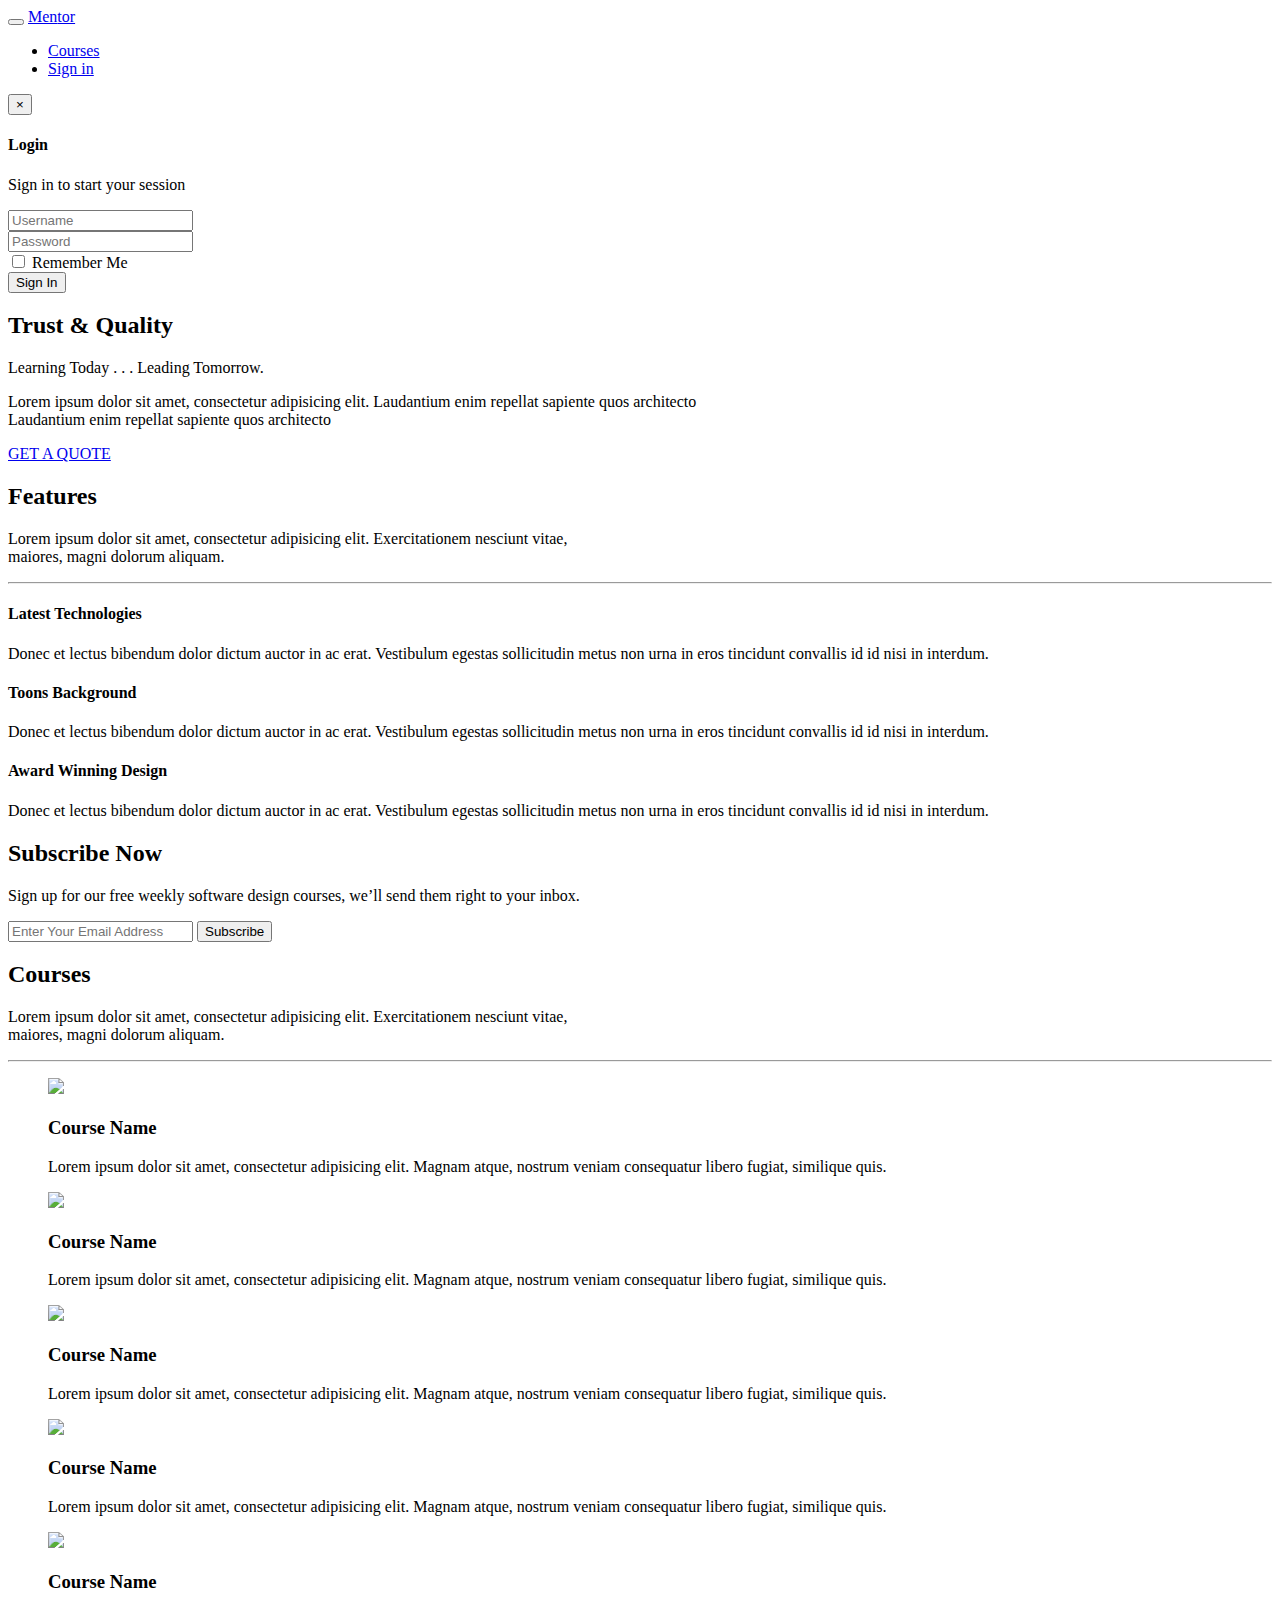
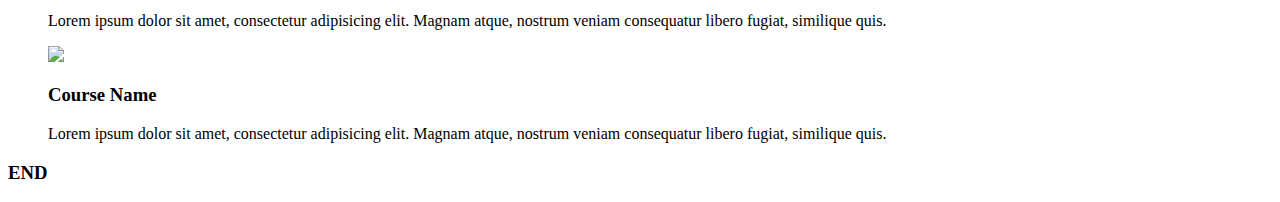
==== static/index.html @ a00f2e11 "fixed serialization bug" ====
<!DOCTYPE html>
<html lang="en">

<head>
  <meta charset="utf-8">
  <meta name="viewport" content="width=device-width, initial-scale=1">
  <title>Teach3r</title>


  <link rel="stylesheet" type="text/css" href="https://fonts.googleapis.com/css?family=Open+Sans|Candal|Alegreya+Sans">
  <link rel="stylesheet" type="text/css" href="static/css/font-awesome.min.css">
  <link rel="stylesheet" type="text/css" href="static/css/bootstrap.min.css">

  <link rel="stylesheet" type="text/css" href="static/css/imagehover.min.css">
  <link rel="stylesheet" type="text/css" href="static/css/style.css">

  <script src="https://code.jquery.com/jquery-3.1.1.min.js"></script>

</head>

<body>
  <!--Navigation bar-->
  <nav class="navbar navbar-default navbar-fixed-top">
    <div class="container">
      <div class="navbar-header">
        <button type="button" class="navbar-toggle" data-toggle="collapse" data-target="#myNavbar">
          <span class="icon-bar"></span>
          <span class="icon-bar"></span>
          <span class="icon-bar"></span>
        </button>
        <a class="navbar-brand" href="index.html">Men<span>tor</span></a>
      </div>
      <div class="collapse navbar-collapse" id="myNavbar">
        <ul class="nav navbar-nav navbar-right">
          <li><a href="#courses">Courses</a></li>
          <li><a href="#" data-target="#login" data-toggle="modal">Sign in</a></li>
        </ul>
      </div>
    </div>
  </nav>
  <!--/ Navigation bar-->
  <!--Modal box-->
  <div class="modal fade" id="login" role="dialog">
    <div class="modal-dialog modal-sm">

      <!-- Modal content no 1-->
      <div class="modal-content">
        <div class="modal-header">
          <button type="button" class="close" data-dismiss="modal">&times;</button>
          <h4 class="modal-title text-center form-title">Login</h4>
        </div>
        <div class="modal-body padtrbl">

          <div class="login-box-body">
            <p class="login-box-msg">Sign in to start your session</p>
            <div class="form-group">
              <form name="" id="loginForm">
                <div class="form-group has-feedback">
                
                  <input class="form-control" placeholder="Username" id="loginid" type="text" autocomplete="off" />
                  <span style="display:none;font-weight:bold; position:absolute;color: red;position: absolute;padding:4px;font-size: 11px;background-color:rgba(128, 128, 128, 0.26);z-index: 17;  right: 27px; top: 5px;" id="span_loginid"></span>
                  <!---Alredy exists  ! -->
                  <span class="glyphicon glyphicon-user form-control-feedback"></span>
                </div>
                <div class="form-group has-feedback">
                  <input class="form-control" placeholder="Password" id="loginpsw" type="password" autocomplete="off" />
                  <span style="display:none;font-weight:bold; position:absolute;color: grey;position: absolute;padding:4px;font-size: 11px;background-color:rgba(128, 128, 128, 0.26);z-index: 17;  right: 27px; top: 5px;" id="span_loginpsw"></span>
                  <!---Alredy exists  ! -->
                  <span class="glyphicon glyphicon-lock form-control-feedback"></span>
                </div>
                <div class="row">
                  <div class="col-xs-12">
                    <div class="checkbox icheck">
                      <label>
                                <input type="checkbox" id="loginrem" > Remember Me
                              </label>
                    </div>
                  </div>
                  <div class="col-xs-12">
                    <button type="button" class="btn btn-green btn-block btn-flat" onclick="userlogin()">Sign In</button>
                  </div>
                </div>
              </form>
            </div>
          </div>
        </div>
      </div>

    </div>
  </div>
  <!--/ Modal box-->
  <!--Banner-->
  <div class="banner">
    <div class="bg-color">
      <div class="container">
        <div class="row">
          <div class="banner-text text-center">
            <div class="text-border">
              <h2 class="text-dec">Trust & Quality</h2>
            </div>
            <div class="intro-para text-center quote">
              <p class="big-text">Learning Today . . . Leading Tomorrow.</p>
              <p class="small-text">Lorem ipsum dolor sit amet, consectetur adipisicing elit. Laudantium enim repellat sapiente quos architecto<br>Laudantium enim repellat sapiente quos architecto</p>
              <a href="#footer" class="btn get-quote">GET A QUOTE</a>
            </div>
            <a href="#feature" class="mouse-hover">
              <div class="mouse"></div>
            </a>
          </div>
        </div>
      </div>
    </div>
  </div>
  <!--/ Banner-->
  <!--Feature-->
  <section id="feature" class="section-padding">
    <div class="container">
      <div class="row">
        <div class="header-section text-center">
          <h2>Features</h2>
          <p>Lorem ipsum dolor sit amet, consectetur adipisicing elit. Exercitationem nesciunt vitae,<br> maiores, magni dolorum aliquam.</p>
          <hr class="bottom-line">
        </div>
        <div class="feature-info">
          <div class="fea">
            <div class="col-md-4">
              <div class="heading pull-right">
                <h4>Latest Technologies</h4>
                <p>Donec et lectus bibendum dolor dictum auctor in ac erat. Vestibulum egestas sollicitudin metus non urna in eros tincidunt convallis id id nisi in interdum.</p>
              </div>
              <div class="fea-img pull-left">
                <i class="fa fa-css3"></i>
              </div>
            </div>
          </div>
          <div class="fea">
            <div class="col-md-4">
              <div class="heading pull-right">
                <h4>Toons Background</h4>
                <p>Donec et lectus bibendum dolor dictum auctor in ac erat. Vestibulum egestas sollicitudin metus non urna in eros tincidunt convallis id id nisi in interdum.</p>
              </div>
              <div class="fea-img pull-left">
                <i class="fa fa-drupal"></i>
              </div>
            </div>
          </div>
          <div class="fea">
            <div class="col-md-4">
              <div class="heading pull-right">
                <h4>Award Winning Design</h4>
                <p>Donec et lectus bibendum dolor dictum auctor in ac erat. Vestibulum egestas sollicitudin metus non urna in eros tincidunt convallis id id nisi in interdum.</p>
              </div>
              <div class="fea-img pull-left">
                <i class="fa fa-trophy"></i>
              </div>
            </div>
          </div>
        </div>
      </div>
    </div>
  </section>
  <!--/ feature-->
  
  <!--Cta-->
  <section id="cta-2">
    <div class="container">
      <div class="row">
        <div class="col-lg-12">
          <h2 class="text-center">Subscribe Now</h2>
          <p class="cta-2-txt">Sign up for our free weekly software design courses, we’ll send them right to your inbox.</p>
          <div class="cta-2-form text-center">
            <form action="#" method="post" id="workshop-newsletter-form">
              <input name="" placeholder="Enter Your Email Address" type="email">
              <input class="cta-2-form-submit-btn" value="Subscribe" type="submit">
            </form>
          </div>
        </div>
      </div>
    </div>
  </section>
  <!--/ Cta-->


  
  <!--Courses-->
  <section id="courses" class="section-padding">
    <div class="container">
      <div class="row">
        <div class="header-section text-center">
          <h2>Courses</h2>
          <p>Lorem ipsum dolor sit amet, consectetur adipisicing elit. Exercitationem nesciunt vitae,<br> maiores, magni dolorum aliquam.</p>
          <hr class="bottom-line">
        </div>
      </div>
    </div>
    <div class="container">
      <div class="row">
        <div class="col-md-4 col-sm-6 padleft-right">
          <figure class="imghvr-fold-up">
            <img src="img/course01.jpg" class="img-responsive">
            <figcaption>
              <h3>Course Name</h3>
              <p>Lorem ipsum dolor sit amet, consectetur adipisicing elit. Magnam atque, nostrum veniam consequatur libero fugiat, similique quis.</p>
            </figcaption>
            <a href="#"></a>
          </figure>
        </div>
        <div class="col-md-4 col-sm-6 padleft-right">
          <figure class="imghvr-fold-up">
            <img src="img/course02.jpg" class="img-responsive">
            <figcaption>
              <h3>Course Name</h3>
              <p>Lorem ipsum dolor sit amet, consectetur adipisicing elit. Magnam atque, nostrum veniam consequatur libero fugiat, similique quis.</p>
            </figcaption>
            <a href="#"></a>
          </figure>
        </div>
        <div class="col-md-4 col-sm-6 padleft-right">
          <figure class="imghvr-fold-up">
            <img src="img/course03.jpg" class="img-responsive">
            <figcaption>
              <h3>Course Name</h3>
              <p>Lorem ipsum dolor sit amet, consectetur adipisicing elit. Magnam atque, nostrum veniam consequatur libero fugiat, similique quis.</p>
            </figcaption>
            <a href="#"></a>
          </figure>
        </div>
        <div class="col-md-4 col-sm-6 padleft-right">
          <figure class="imghvr-fold-up">
            <img src="img/course04.jpg" class="img-responsive">
            <figcaption>
              <h3>Course Name</h3>
              <p>Lorem ipsum dolor sit amet, consectetur adipisicing elit. Magnam atque, nostrum veniam consequatur libero fugiat, similique quis.</p>
            </figcaption>
            <a href="#"></a>
          </figure>
        </div>
        <div class="col-md-4 col-sm-6 padleft-right">
          <figure class="imghvr-fold-up">
            <img src="img/course05.jpg" class="img-responsive">
            <figcaption>
              <h3>Course Name</h3>
              <p>Lorem ipsum dolor sit amet, consectetur adipisicing elit. Magnam atque, nostrum veniam consequatur libero fugiat, similique quis.</p>
            </figcaption>
            <a href="#"></a>
          </figure>
        </div>
        <div class="col-md-4 col-sm-6 padleft-right">
          <figure class="imghvr-fold-up">
            <img src="img/course06.jpg" class="img-responsive">
            <figcaption>
              <h3>Course Name</h3>
              <p>Lorem ipsum dolor sit amet, consectetur adipisicing elit. Magnam atque, nostrum veniam consequatur libero fugiat, similique quis.</p>
            </figcaption>
            <a href="#"></a>
          </figure>
        </div>
      </div>
    </div>
  </section>
  <!--/ Courses-->

 
  <!--Footer-->
  <footer id="footer" class="footer">
    <div class="container text-center">

      <h3>END</h3>

      
      
    </div>
  </footer>
  <!--/ Footer-->

  <script src="static/js/jquery.min.js"></script>
  <script src="static/js/jquery.easing.min.js"></script>
  <script src="static/js/bootstrap.min.js"></script>
  <script src="static/js/custom.js"></script>
  <script src="static/contactform/contactform.js"></script>

</body>

</html>
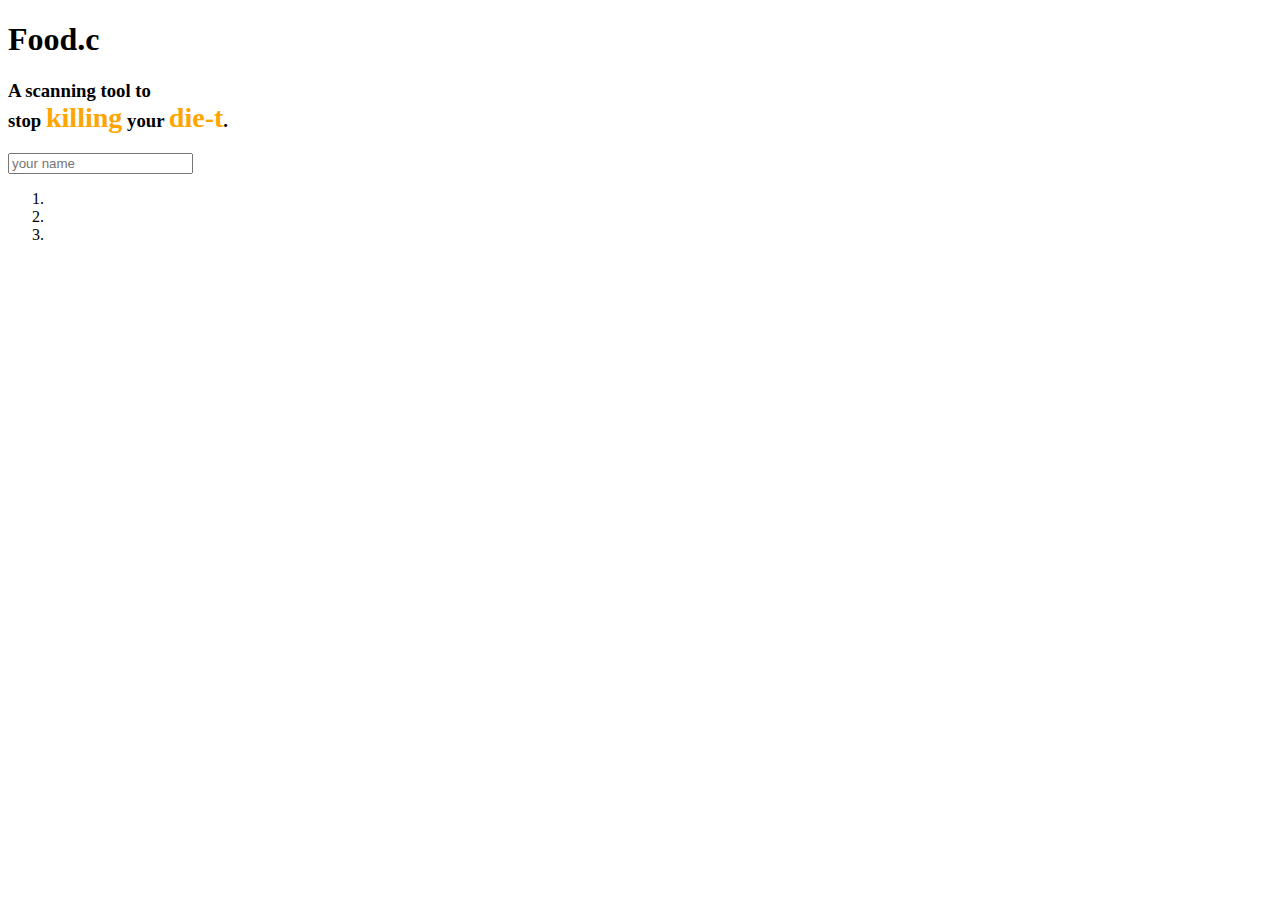
==== commit f4525581: "some nice chnages" ====
--- a/static/index.html
+++ b/static/index.html
@@ -1,284 +1,91 @@
-<!DOCTYPE html>
-<html lang="en">
-
-<head>
-  <meta charset="utf-8">
-  <meta name="viewport" content="width=device-width, initial-scale=1">
-  <title>Teach3r</title>
-
-
-  <link rel="stylesheet" type="text/css" href="https://fonts.googleapis.com/css?family=Open+Sans|Candal|Alegreya+Sans">
-  <link rel="stylesheet" type="text/css" href="static/css/font-awesome.min.css">
-  <link rel="stylesheet" type="text/css" href="static/css/bootstrap.min.css">
-
-  <link rel="stylesheet" type="text/css" href="static/css/imagehover.min.css">
-  <link rel="stylesheet" type="text/css" href="static/css/style.css">
-
-  <script src="https://code.jquery.com/jquery-3.1.1.min.js"></script>
-
-</head>
-
-<body>
-  <!--Navigation bar-->
-  <nav class="navbar navbar-default navbar-fixed-top">
-    <div class="container">
-      <div class="navbar-header">
-        <button type="button" class="navbar-toggle" data-toggle="collapse" data-target="#myNavbar">
-          <span class="icon-bar"></span>
-          <span class="icon-bar"></span>
-          <span class="icon-bar"></span>
-        </button>
-        <a class="navbar-brand" href="index.html">Men<span>tor</span></a>
-      </div>
-      <div class="collapse navbar-collapse" id="myNavbar">
-        <ul class="nav navbar-nav navbar-right">
-          <li><a href="#courses">Courses</a></li>
-          <li><a href="#" data-target="#login" data-toggle="modal">Sign in</a></li>
-        </ul>
-      </div>
-    </div>
-  </nav>
-  <!--/ Navigation bar-->
-  <!--Modal box-->
-  <div class="modal fade" id="login" role="dialog">
-    <div class="modal-dialog modal-sm">
-
-      <!-- Modal content no 1-->
-      <div class="modal-content">
-        <div class="modal-header">
-          <button type="button" class="close" data-dismiss="modal">&times;</button>
-          <h4 class="modal-title text-center form-title">Login</h4>
-        </div>
-        <div class="modal-body padtrbl">
-
-          <div class="login-box-body">
-            <p class="login-box-msg">Sign in to start your session</p>
-            <div class="form-group">
-              <form name="" id="loginForm">
-                <div class="form-group has-feedback">
-                
-                  <input class="form-control" placeholder="Username" id="loginid" type="text" autocomplete="off" />
-                  <span style="display:none;font-weight:bold; position:absolute;color: red;position: absolute;padding:4px;font-size: 11px;background-color:rgba(128, 128, 128, 0.26);z-index: 17;  right: 27px; top: 5px;" id="span_loginid"></span>
-                  <!---Alredy exists  ! -->
-                  <span class="glyphicon glyphicon-user form-control-feedback"></span>
-                </div>
-                <div class="form-group has-feedback">
-                  <input class="form-control" placeholder="Password" id="loginpsw" type="password" autocomplete="off" />
-                  <span style="display:none;font-weight:bold; position:absolute;color: grey;position: absolute;padding:4px;font-size: 11px;background-color:rgba(128, 128, 128, 0.26);z-index: 17;  right: 27px; top: 5px;" id="span_loginpsw"></span>
-                  <!---Alredy exists  ! -->
-                  <span class="glyphicon glyphicon-lock form-control-feedback"></span>
-                </div>
-                <div class="row">
-                  <div class="col-xs-12">
-                    <div class="checkbox icheck">
-                      <label>
-                                <input type="checkbox" id="loginrem" > Remember Me
-                              </label>
-                    </div>
-                  </div>
-                  <div class="col-xs-12">
-                    <button type="button" class="btn btn-green btn-block btn-flat" onclick="userlogin()">Sign In</button>
-                  </div>
-                </div>
-              </form>
-            </div>
-          </div>
-        </div>
-      </div>
-
-    </div>
-  </div>
-  <!--/ Modal box-->
-  <!--Banner-->
-  <div class="banner">
-    <div class="bg-color">
-      <div class="container">
-        <div class="row">
-          <div class="banner-text text-center">
-            <div class="text-border">
-              <h2 class="text-dec">Trust & Quality</h2>
-            </div>
-            <div class="intro-para text-center quote">
-              <p class="big-text">Learning Today . . . Leading Tomorrow.</p>
-              <p class="small-text">Lorem ipsum dolor sit amet, consectetur adipisicing elit. Laudantium enim repellat sapiente quos architecto<br>Laudantium enim repellat sapiente quos architecto</p>
-              <a href="#footer" class="btn get-quote">GET A QUOTE</a>
-            </div>
-            <a href="#feature" class="mouse-hover">
-              <div class="mouse"></div>
-            </a>
-          </div>
-        </div>
-      </div>
-    </div>
-  </div>
-  <!--/ Banner-->
-  <!--Feature-->
-  <section id="feature" class="section-padding">
-    <div class="container">
-      <div class="row">
-        <div class="header-section text-center">
-          <h2>Features</h2>
-          <p>Lorem ipsum dolor sit amet, consectetur adipisicing elit. Exercitationem nesciunt vitae,<br> maiores, magni dolorum aliquam.</p>
-          <hr class="bottom-line">
-        </div>
-        <div class="feature-info">
-          <div class="fea">
-            <div class="col-md-4">
-              <div class="heading pull-right">
-                <h4>Latest Technologies</h4>
-                <p>Donec et lectus bibendum dolor dictum auctor in ac erat. Vestibulum egestas sollicitudin metus non urna in eros tincidunt convallis id id nisi in interdum.</p>
-              </div>
-              <div class="fea-img pull-left">
-                <i class="fa fa-css3"></i>
-              </div>
-            </div>
-          </div>
-          <div class="fea">
-            <div class="col-md-4">
-              <div class="heading pull-right">
-                <h4>Toons Background</h4>
-                <p>Donec et lectus bibendum dolor dictum auctor in ac erat. Vestibulum egestas sollicitudin metus non urna in eros tincidunt convallis id id nisi in interdum.</p>
-              </div>
-              <div class="fea-img pull-left">
-                <i class="fa fa-drupal"></i>
-              </div>
-            </div>
-          </div>
-          <div class="fea">
-            <div class="col-md-4">
-              <div class="heading pull-right">
-                <h4>Award Winning Design</h4>
-                <p>Donec et lectus bibendum dolor dictum auctor in ac erat. Vestibulum egestas sollicitudin metus non urna in eros tincidunt convallis id id nisi in interdum.</p>
-              </div>
-              <div class="fea-img pull-left">
-                <i class="fa fa-trophy"></i>
-              </div>
-            </div>
-          </div>
-        </div>
-      </div>
-    </div>
-  </section>
-  <!--/ feature-->
-  
-  <!--Cta-->
-  <section id="cta-2">
-    <div class="container">
-      <div class="row">
-        <div class="col-lg-12">
-          <h2 class="text-center">Subscribe Now</h2>
-          <p class="cta-2-txt">Sign up for our free weekly software design courses, we’ll send them right to your inbox.</p>
-          <div class="cta-2-form text-center">
-            <form action="#" method="post" id="workshop-newsletter-form">
-              <input name="" placeholder="Enter Your Email Address" type="email">
-              <input class="cta-2-form-submit-btn" value="Subscribe" type="submit">
-            </form>
-          </div>
-        </div>
-      </div>
-    </div>
-  </section>
-  <!--/ Cta-->
-
-
-  
-  <!--Courses-->
-  <section id="courses" class="section-padding">
-    <div class="container">
-      <div class="row">
-        <div class="header-section text-center">
-          <h2>Courses</h2>
-          <p>Lorem ipsum dolor sit amet, consectetur adipisicing elit. Exercitationem nesciunt vitae,<br> maiores, magni dolorum aliquam.</p>
-          <hr class="bottom-line">
-        </div>
-      </div>
-    </div>
-    <div class="container">
-      <div class="row">
-        <div class="col-md-4 col-sm-6 padleft-right">
-          <figure class="imghvr-fold-up">
-            <img src="img/course01.jpg" class="img-responsive">
-            <figcaption>
-              <h3>Course Name</h3>
-              <p>Lorem ipsum dolor sit amet, consectetur adipisicing elit. Magnam atque, nostrum veniam consequatur libero fugiat, similique quis.</p>
-            </figcaption>
-            <a href="#"></a>
-          </figure>
-        </div>
-        <div class="col-md-4 col-sm-6 padleft-right">
-          <figure class="imghvr-fold-up">
-            <img src="img/course02.jpg" class="img-responsive">
-            <figcaption>
-              <h3>Course Name</h3>
-              <p>Lorem ipsum dolor sit amet, consectetur adipisicing elit. Magnam atque, nostrum veniam consequatur libero fugiat, similique quis.</p>
-            </figcaption>
-            <a href="#"></a>
-          </figure>
-        </div>
-        <div class="col-md-4 col-sm-6 padleft-right">
-          <figure class="imghvr-fold-up">
-            <img src="img/course03.jpg" class="img-responsive">
-            <figcaption>
-              <h3>Course Name</h3>
-              <p>Lorem ipsum dolor sit amet, consectetur adipisicing elit. Magnam atque, nostrum veniam consequatur libero fugiat, similique quis.</p>
-            </figcaption>
-            <a href="#"></a>
-          </figure>
-        </div>
-        <div class="col-md-4 col-sm-6 padleft-right">
-          <figure class="imghvr-fold-up">
-            <img src="img/course04.jpg" class="img-responsive">
-            <figcaption>
-              <h3>Course Name</h3>
-              <p>Lorem ipsum dolor sit amet, consectetur adipisicing elit. Magnam atque, nostrum veniam consequatur libero fugiat, similique quis.</p>
-            </figcaption>
-            <a href="#"></a>
-          </figure>
-        </div>
-        <div class="col-md-4 col-sm-6 padleft-right">
-          <figure class="imghvr-fold-up">
-            <img src="img/course05.jpg" class="img-responsive">
-            <figcaption>
-              <h3>Course Name</h3>
-              <p>Lorem ipsum dolor sit amet, consectetur adipisicing elit. Magnam atque, nostrum veniam consequatur libero fugiat, similique quis.</p>
-            </figcaption>
-            <a href="#"></a>
-          </figure>
-        </div>
-        <div class="col-md-4 col-sm-6 padleft-right">
-          <figure class="imghvr-fold-up">
-            <img src="img/course06.jpg" class="img-responsive">
-            <figcaption>
-              <h3>Course Name</h3>
-              <p>Lorem ipsum dolor sit amet, consectetur adipisicing elit. Magnam atque, nostrum veniam consequatur libero fugiat, similique quis.</p>
-            </figcaption>
-            <a href="#"></a>
-          </figure>
-        </div>
-      </div>
-    </div>
-  </section>
-  <!--/ Courses-->
-
- 
-  <!--Footer-->
-  <footer id="footer" class="footer">
-    <div class="container text-center">
-
-      <h3>END</h3>
-
-      
-      
-    </div>
-  </footer>
-  <!--/ Footer-->
-
-  <script src="static/js/jquery.min.js"></script>
-  <script src="static/js/jquery.easing.min.js"></script>
-  <script src="static/js/bootstrap.min.js"></script>
-  <script src="static/js/custom.js"></script>
-  <script src="static/contactform/contactform.js"></script>
-
-</body>
-
-</html>
+<!DOCTYPE html>
+<html>
+<head>
+	<title>food.c</title>
+
+	<link rel="icon" href="static/icon.png">
+	<link rel="stylesheet" href="https://maxcdn.bootstrapcdn.com/bootstrap/4.0.0-beta.2/css/bootstrap.min.css" integrity="sha384-PsH8R72JQ3SOdhVi3uxftmaW6Vc51MKb0q5P2rRUpPvrszuE4W1povHYgTpBfshb" crossorigin="anonymous">
+	<link rel="stylesheet" type="text/css" href="static/styles.css">
+	<link rel="stylesheet" href="static/css/style1.css">
+	<link href="https://fonts.googleapis.com/css?family=Lobster|Roboto" rel="stylesheet">
+	<script src="https://maxcdn.bootstrapcdn.com/bootstrap/4.0.0-beta.2/js/bootstrap.min.js" integrity="sha384-alpBpkh1PFOepccYVYDB4do5UnbKysX5WZXm3XxPqe5iKTfUKjNkCk9SaVuEZflJ" crossorigin="anonymous"></script>
+	<script src="https://ajax.googleapis.com/ajax/libs/jquery/3.2.1/jquery.min.js"></script>
+	<script src="static/scripts.js" type="text/javascript"></script>
+	<script src="static/js/video.js"></script>
+
+</head>
+
+<body>
+	<div class="container-fluid main panel-1">
+		<article class="large-text centered">
+			<h1 id="title"> Food.c </h1> <!-- rgb(220,50,0) -->
+			<h3 id="subtext"> A scanning tool to <br> stop <span style="font-weight: bold; color: orange; font-size: 1.5em">killing</span> your <span style="font-size: 1.5em;font-weight: bold; color: orange">die-t</span>. </h3>
+		</article>
+
+		<div id="namer">
+  			<div id="namer-input" class="modern">
+  			 <input id="nameInput" type="text" name="namername" placeholder="your name">
+  			</div>
+		</div>
+	</div>
+
+	<div class="container-fluid main panel-2" style="display: none">
+		<div id="camera-box">
+ 			<video id="video" style="width: 100%; height: 100%; margin:0;float:left;"></video>
+			<div id="but-box">
+				<input type="text" id="name-input" style="display: none">
+				<a href="#" class="cam-but" id="take-pic">
+					<img src="static/camera.png"></a>
+				<a href="#" class="cam-but" id="check-face">
+					<img src="static/verify.png"></a>
+				<a href="#" class="cam-but" id="register-face">
+					<img src="static/face.png"></a>
+			</div>
+		</div>
+		<div id="info-box">
+			<div id="info"><h3 id="info-text" style="display: block;height:50%; padding-top: 5%">Hi! Register or verify your profile.</h3></div>
+			<article id="nut-info">
+				<h1 id="item" style="display: block"></h1>
+				<p id="facts">
+					
+				</p>
+			</article>
+			<div id="photo"><img id="show-0" class="showcase" src=""><img id="show-1" class="showcase" src=""><img src="" class="showcase" id="show-2"></div>
+		</div>
+	</div>
+
+	<div class="container-fluid main panel-3" style="display: none">
+		<div id="person-info">
+			<div id="cal-count">
+				<h1 style="display: block;">Calories: xxx</h1>
+				<h4 style="display: block;">out of xxx</h4>
+			</div>
+			<div id="history">
+				<ul>
+					<!-- add list item for each item in database -->
+				</ul>
+			</div>
+		</div>
+		<div id="graph"></div>
+	</div>
+
+	<div id="control-box" class="carousel slide" data-ride="carousel">
+		  <ol class="carousel-indicators">
+		    <li data-target="#control-box" id="1-t" data-slide-to="0" class="active"></li>
+		    <li data-target="#control-box" id="2-t" data-slide-to="1"></li>
+		     <li data-target="#control-box" id="3-t" data-slide-to="2"></li>
+		  </ol>
+		  
+		  <!--
+		  <a class="carousel-control-prev" id="prev" href="#" role="button" data-slide="prev">
+    		<span class="carousel-control-prev-icon" aria-hidden="true"></span>
+  		  <span class="sr-only"></span>
+  		</a> -->
+
+		  <a class="carousel-control-next" id="next" href="#" role="button" data-slide="next" style="position: absolute; bottom: 10px;right:10px;width: 2%; top:97%;">
+		    <span class="carousel-control-next-icon" aria-hidden="true"></span>
+		    <span class="sr-only">	</span>
+		  </a>
+	</div>
+</body>
+</html>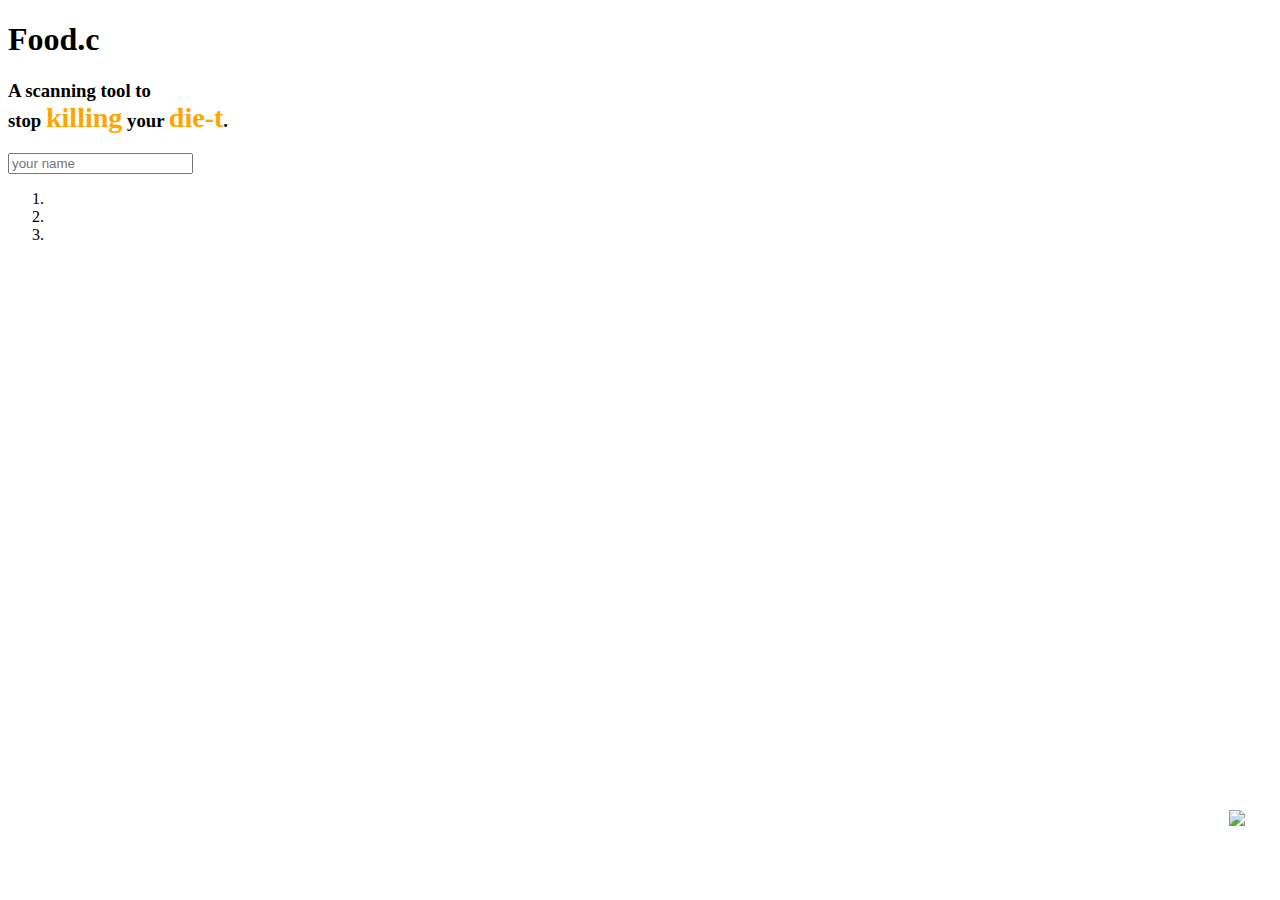
==== commit 1e59bbf8: "changes" ====
--- a/static/index.html
+++ b/static/index.html
@@ -2,14 +2,16 @@
 <html>
 <head>
 	<title>food.c</title>
+	<meta charset="utf-8">
+  	<meta name="viewport" content="width=device-width, initial-scale=1, shrink-to-fit=no">
 
 	<link rel="icon" href="static/icon.png">
-	<link rel="stylesheet" href="https://maxcdn.bootstrapcdn.com/bootstrap/4.0.0-beta.2/css/bootstrap.min.css" integrity="sha384-PsH8R72JQ3SOdhVi3uxftmaW6Vc51MKb0q5P2rRUpPvrszuE4W1povHYgTpBfshb" crossorigin="anonymous">
+	<link rel="stylesheet" href="static/css/bootstrap.min.css">
 	<link rel="stylesheet" type="text/css" href="static/styles.css">
 	<link rel="stylesheet" href="static/css/style1.css">
 	<link href="https://fonts.googleapis.com/css?family=Lobster|Roboto" rel="stylesheet">
 	<script src="https://maxcdn.bootstrapcdn.com/bootstrap/4.0.0-beta.2/js/bootstrap.min.js" integrity="sha384-alpBpkh1PFOepccYVYDB4do5UnbKysX5WZXm3XxPqe5iKTfUKjNkCk9SaVuEZflJ" crossorigin="anonymous"></script>
-	<script src="https://ajax.googleapis.com/ajax/libs/jquery/3.2.1/jquery.min.js"></script>
+	<script src="static/js/jquery.min.js"></script>
 	<script src="static/scripts.js" type="text/javascript"></script>
 	<script src="static/js/video.js"></script>
 
@@ -47,7 +49,7 @@
 			<article id="nut-info">
 				<h1 id="item" style="display: block"></h1>
 				<p id="facts">
-					
+
 				</p>
 			</article>
 			<div id="photo"><img id="show-0" class="showcase" src=""><img id="show-1" class="showcase" src=""><img src="" class="showcase" id="show-2"></div>
@@ -75,17 +77,17 @@
 		    <li data-target="#control-box" id="2-t" data-slide-to="1"></li>
 		     <li data-target="#control-box" id="3-t" data-slide-to="2"></li>
 		  </ol>
-		  
+
 		  <!--
 		  <a class="carousel-control-prev" id="prev" href="#" role="button" data-slide="prev">
     		<span class="carousel-control-prev-icon" aria-hidden="true"></span>
   		  <span class="sr-only"></span>
   		</a> -->
 
-		  <a class="carousel-control-next" id="next" href="#" role="button" data-slide="next" style="position: absolute; bottom: 10px;right:10px;width: 2%; top:97%;">
-		    <span class="carousel-control-next-icon" aria-hidden="true"></span>
-		    <span class="sr-only">	</span>
+		  <a class="carousel-control-next" id="next" href="#" role="button" data-slide="next" style="position: absolute; right:2%;width: 2%; top:90%;">
+		    <img src="static/arrow.png" style="width: 50px; height: auto;">
+		    <span class="sr-only"></span>
 		  </a>
 	</div>
 </body>
-</html>+</html>
